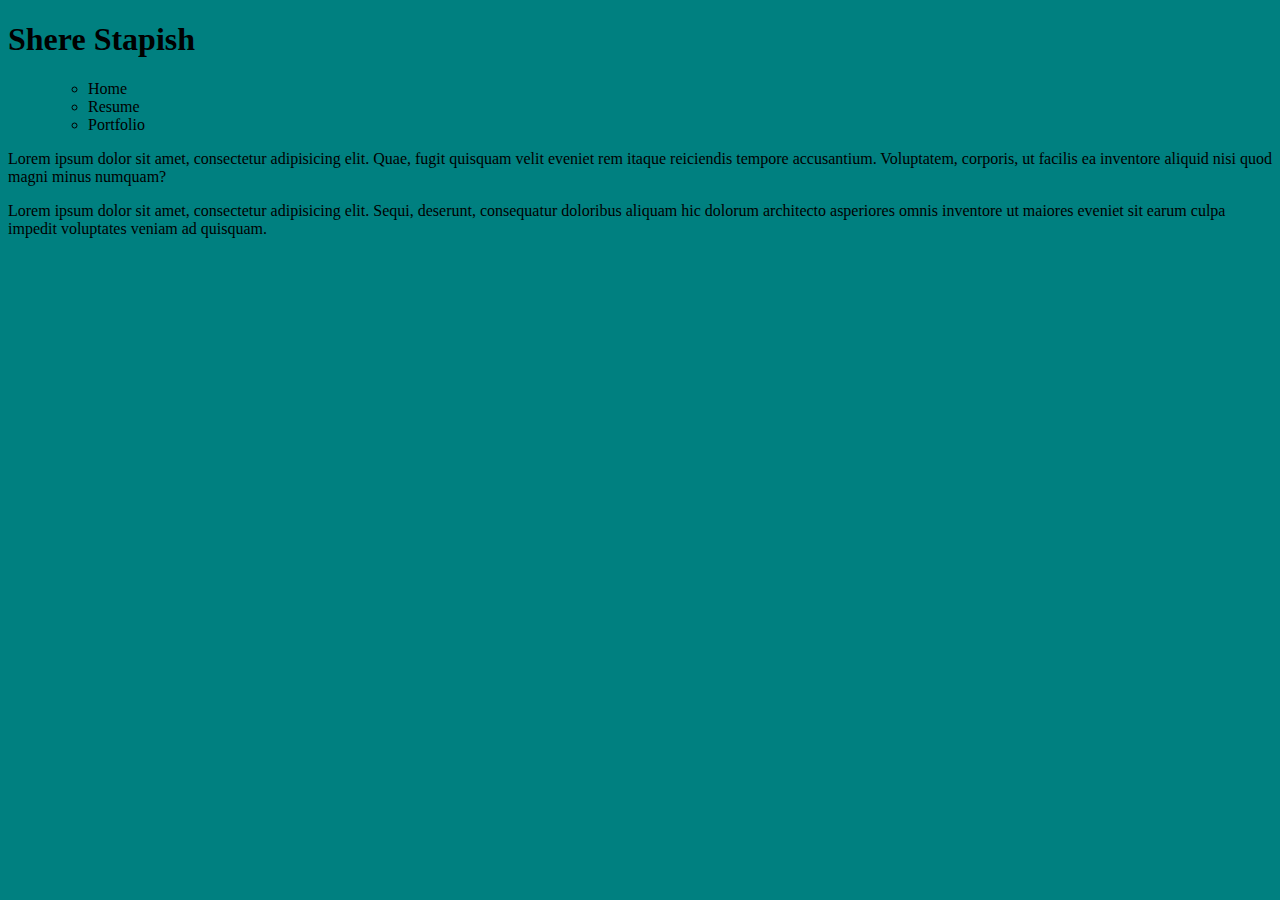
==== index.html @ eb60b5f5 "Added portfolio and resume" ====
<!doctype html>
<html lang="en">
<head>
	<meta charset="UTF-8">

	<title>Shere Stapish</title>

<link rel="stylesheet" href="css/styles.css">

</head>
<body>
	
<h1>Shere Stapish</h1>

<nav>
	<ul>
		<ul>
			<li><a href="index.html"></a>Home</li>
			<li><a href="resume.html"></a>Resume</li>
			<li><a href="portfolio.html"></a>Portfolio</li>
		</ul>
	</ul>
</nav>

<p>Lorem ipsum dolor sit amet, consectetur adipisicing elit. Quae, fugit quisquam velit eveniet rem itaque reiciendis tempore accusantium. Voluptatem, corporis, ut facilis ea inventore aliquid nisi quod magni minus numquam?</p>

<p>Lorem ipsum dolor sit amet, consectetur adipisicing elit. Sequi, deserunt, consequatur doloribus aliquam hic dolorum architecto asperiores omnis inventore ut maiores eveniet sit earum culpa impedit voluptates veniam ad quisquam.
</p>

</body>
</html>
---- css/styles.css ----
body {	
background: teal;
}
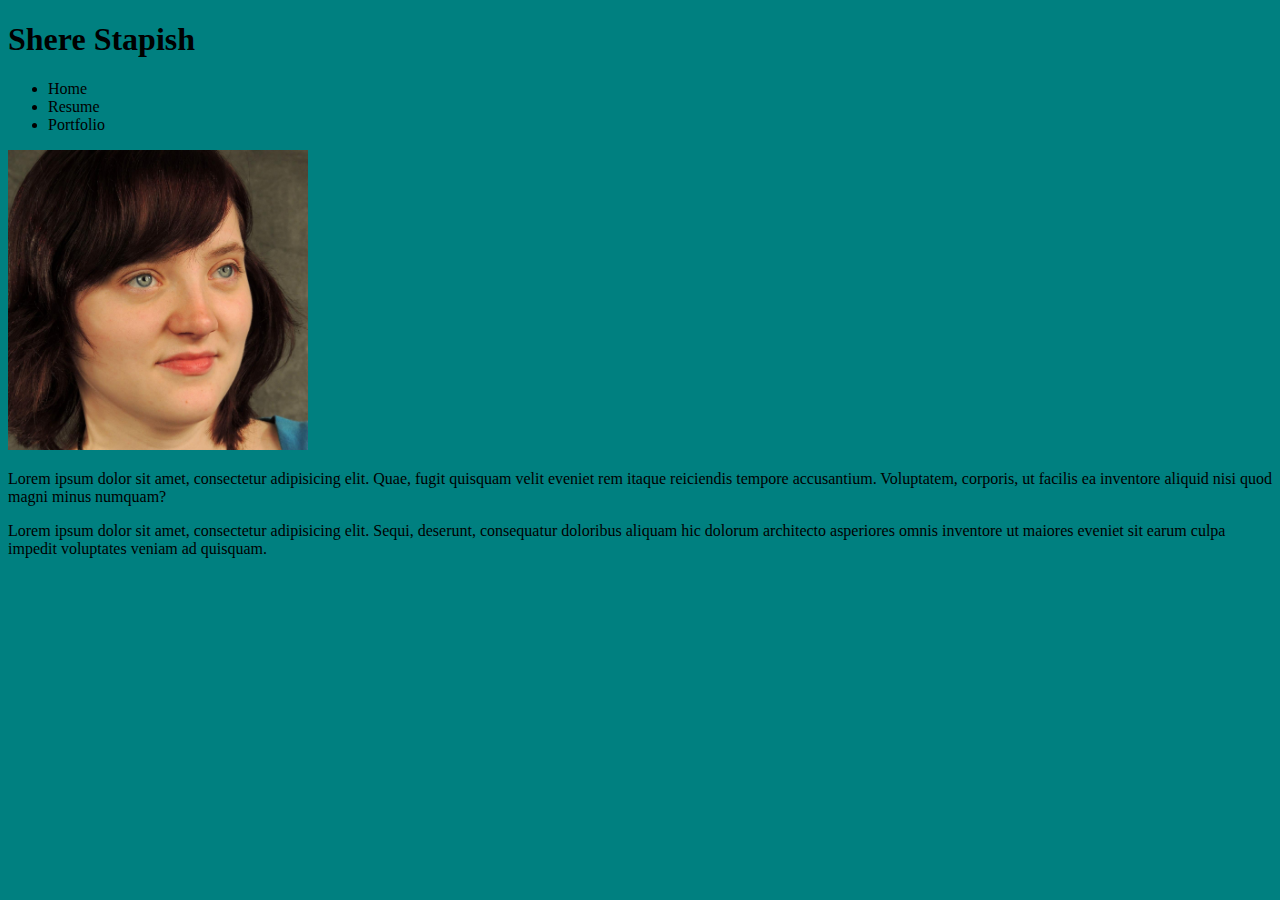
==== commit 697e8cb0: "added image" ====
--- a/index.html
+++ b/index.html
@@ -14,13 +14,15 @@
 
 <nav>
 	<ul>
-		<ul>
-			<li><a href="index.html"></a>Home</li>
-			<li><a href="resume.html"></a>Resume</li>
-			<li><a href="portfolio.html"></a>Portfolio</li>
-		</ul>
+	
+		<li><a href="index.html"></a>Home</li>
+		<li><a href="resume.html"></a>Resume</li>
+		<li><a href="portfolio.html"></a>Portfolio</li>
+		
 	</ul>
 </nav>
+
+<img src="img/me.jpg" alt="picture of myself">
 
 <p>Lorem ipsum dolor sit amet, consectetur adipisicing elit. Quae, fugit quisquam velit eveniet rem itaque reiciendis tempore accusantium. Voluptatem, corporis, ut facilis ea inventore aliquid nisi quod magni minus numquam?</p>
 
--- a/css/styles.css
+++ b/css/styles.css
@@ -1,3 +1,8 @@
 body {	
 background: teal;
+font-family: ariel;
+}
+
+img {
+	width: 300px;
 }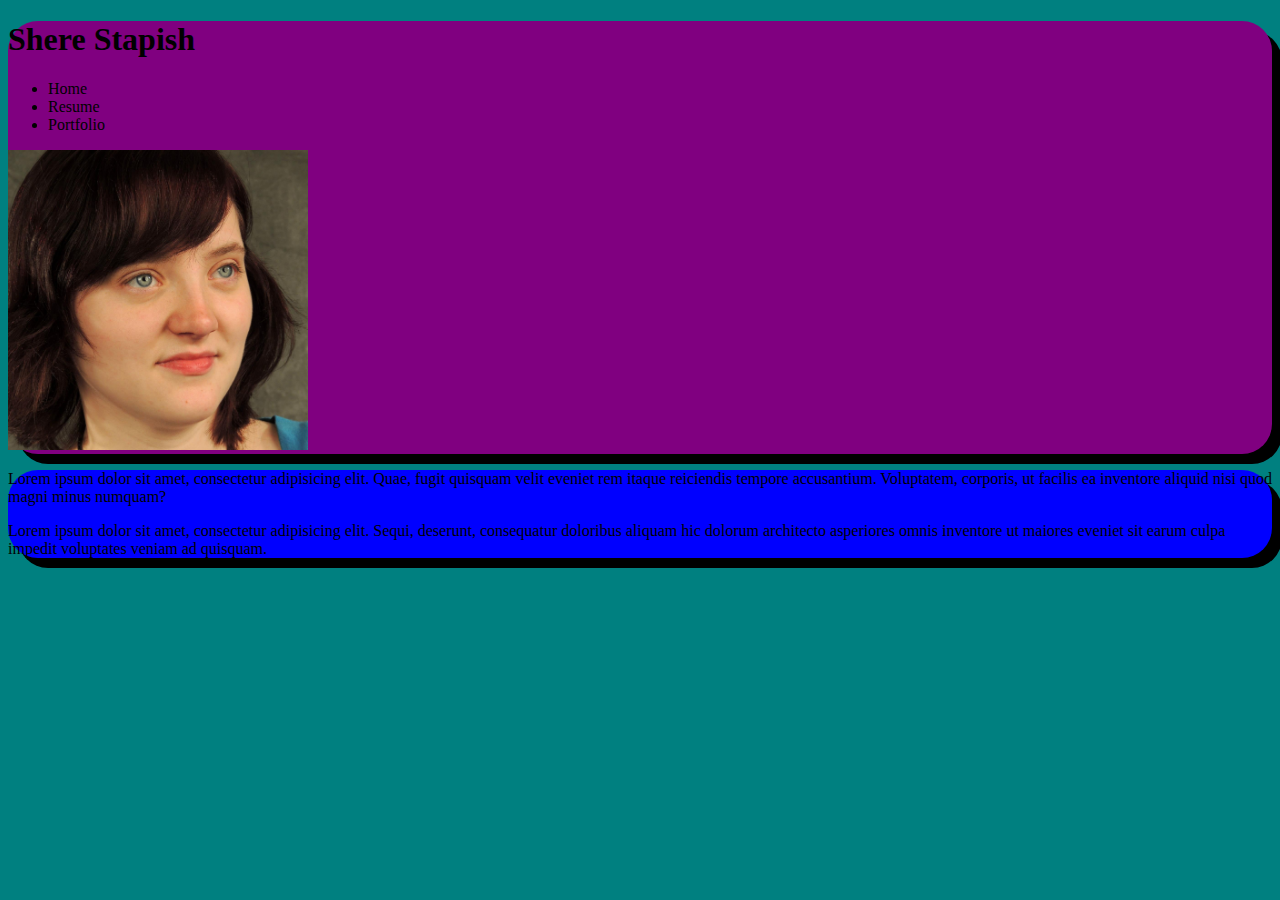
==== commit ed1cb6ea: "add colors borders shadows" ====
--- a/index.html
+++ b/index.html
@@ -8,7 +8,9 @@
 <link rel="stylesheet" href="css/styles.css">
 
 </head>
+
 <body>
+	<div id="leftcol" class="round shadow">
 	
 <h1>Shere Stapish</h1>
 
@@ -24,10 +26,16 @@
 
 <img src="img/me.jpg" alt="picture of myself">
 
+</div>
+
+<div id="rightcol" class="round shadow">
 <p>Lorem ipsum dolor sit amet, consectetur adipisicing elit. Quae, fugit quisquam velit eveniet rem itaque reiciendis tempore accusantium. Voluptatem, corporis, ut facilis ea inventore aliquid nisi quod magni minus numquam?</p>
 
 <p>Lorem ipsum dolor sit amet, consectetur adipisicing elit. Sequi, deserunt, consequatur doloribus aliquam hic dolorum architecto asperiores omnis inventore ut maiores eveniet sit earum culpa impedit voluptates veniam ad quisquam.
 </p>
 
+</div>
+
 </body>
+
 </html>--- a/css/styles.css
+++ b/css/styles.css
@@ -5,4 +5,20 @@
 
 img {
 	width: 300px;
+}
+
+#leftcol {
+	background: purple;
+
+}
+#rightcol { 
+background: blue;
+}
+
+.round {
+	border-radius: 30px;
+}
+
+.shadow {
+	box-shadow: 10px 10px
 }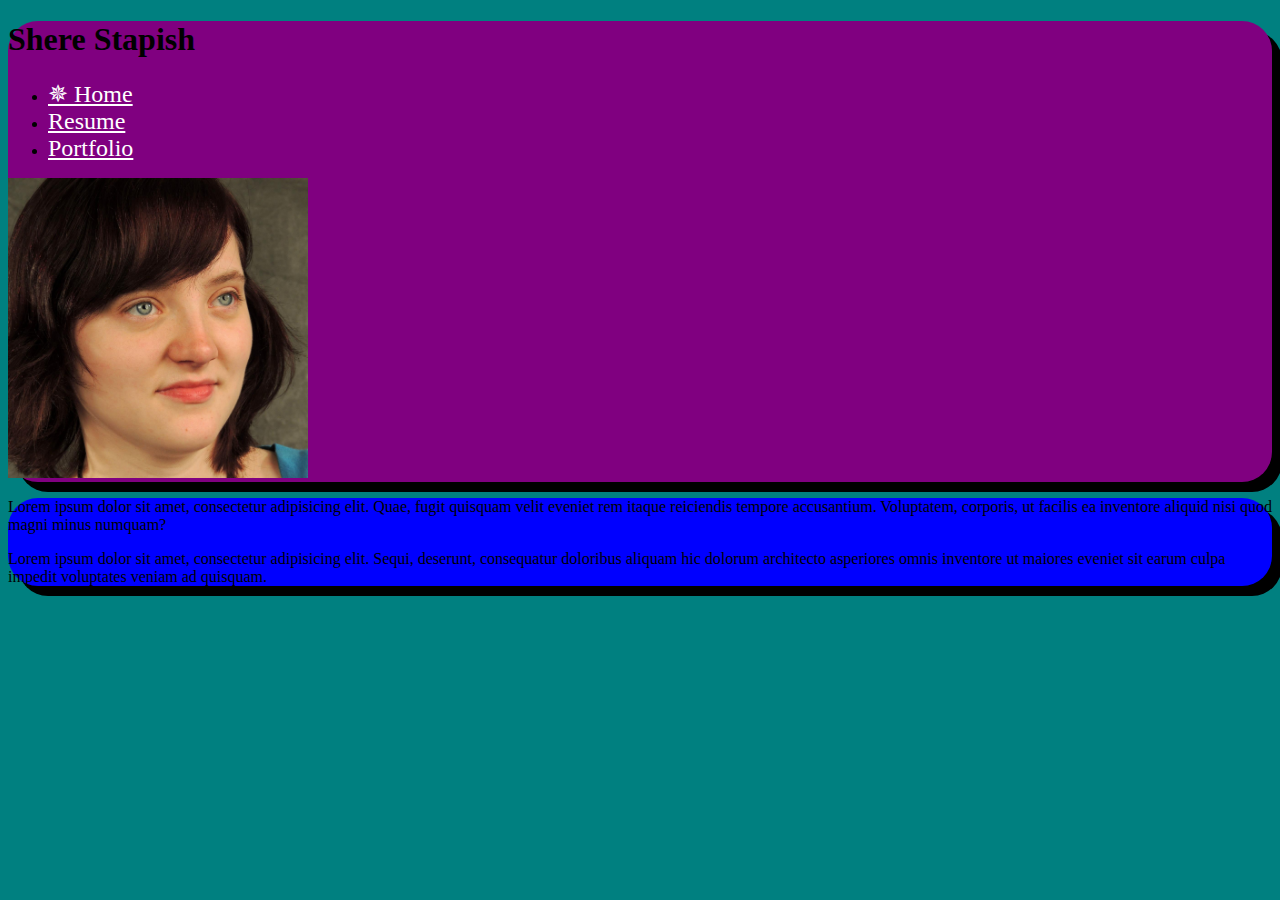
==== commit beecdd26: "fix links" ====
--- a/index.html
+++ b/index.html
@@ -17,9 +17,9 @@
 <nav>
 	<ul>
 	
-		<li><a href="index.html"></a>Home</li>
-		<li><a href="resume.html"></a>Resume</li>
-		<li><a href="portfolio.html"></a>Portfolio</li>
+		<li><a href="index.html">&#10037; Home</a></li>
+		<li><a href="resume.html">Resume</a></li>
+		<li><a href="portfolio.html">Portfolio</a></li>
 		
 	</ul>
 </nav>
--- a/css/styles.css
+++ b/css/styles.css
@@ -3,6 +3,10 @@
 font-family: ariel;
 }
 
+a {
+	font-size: 24px;
+	color: white;
+}
 img {
 	width: 300px;
 }
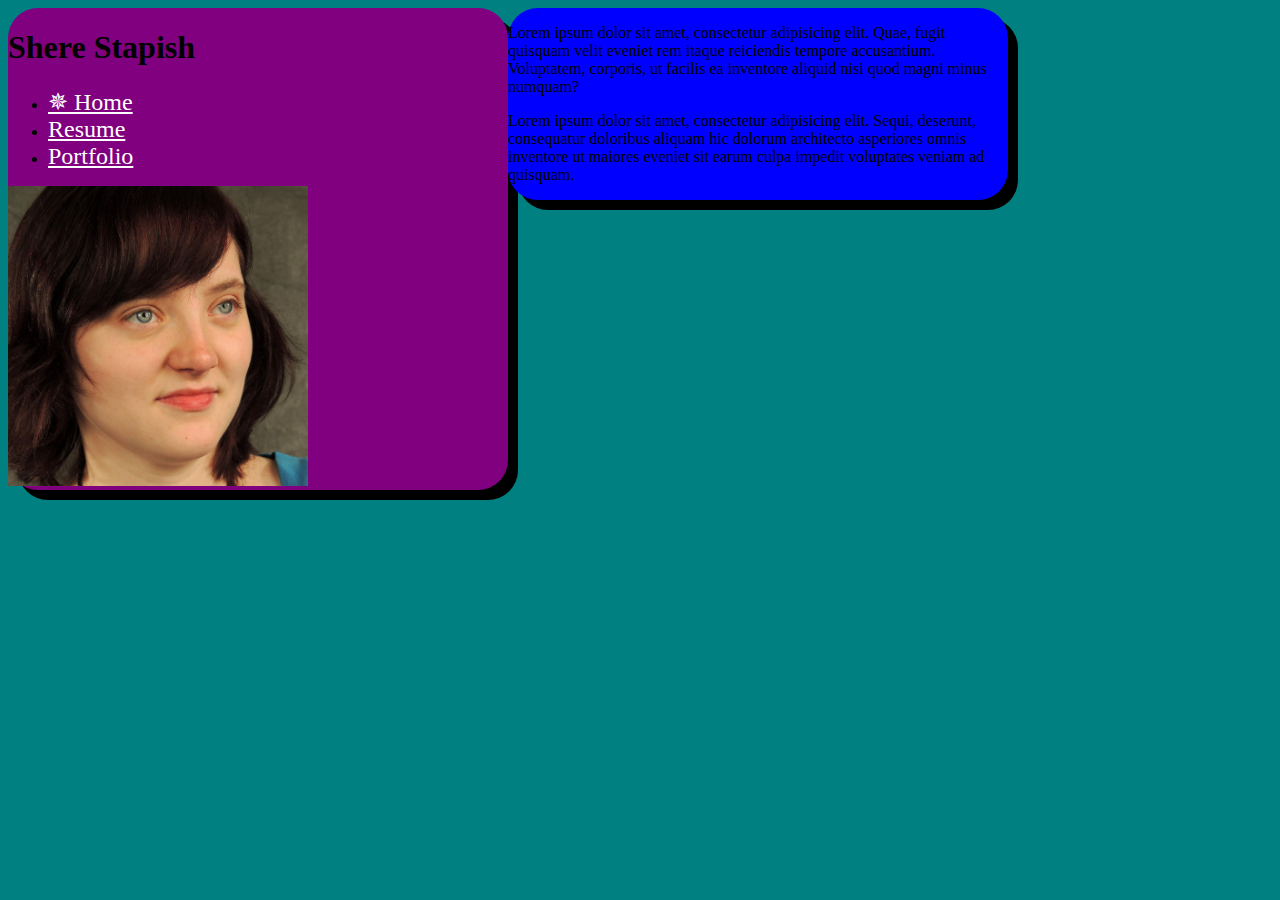
==== commit c5feeffd: "Name Change" ====
--- a/index.html
+++ b/index.html
@@ -3,7 +3,7 @@
 <head>
 	<meta charset="UTF-8">
 
-	<title>Shere Stapish</title>
+	<title>Shere I Stapish</title>
 
 <link rel="stylesheet" href="css/styles.css">
 
--- a/css/styles.css
+++ b/css/styles.css
@@ -2,7 +2,7 @@
 background: teal;
 font-family: ariel;
 }
-
+/*Navigation*/
 a {
 	font-size: 24px;
 	color: white;
@@ -10,14 +10,20 @@
 img {
 	width: 300px;
 }
+/*Containers*/
 
 #leftcol {
+	float: left;
 	background: purple;
+	width: 500px;
 
 }
 #rightcol { 
 background: blue;
+float: left;
+width: 500px;
 }
+
 
 .round {
 	border-radius: 30px;
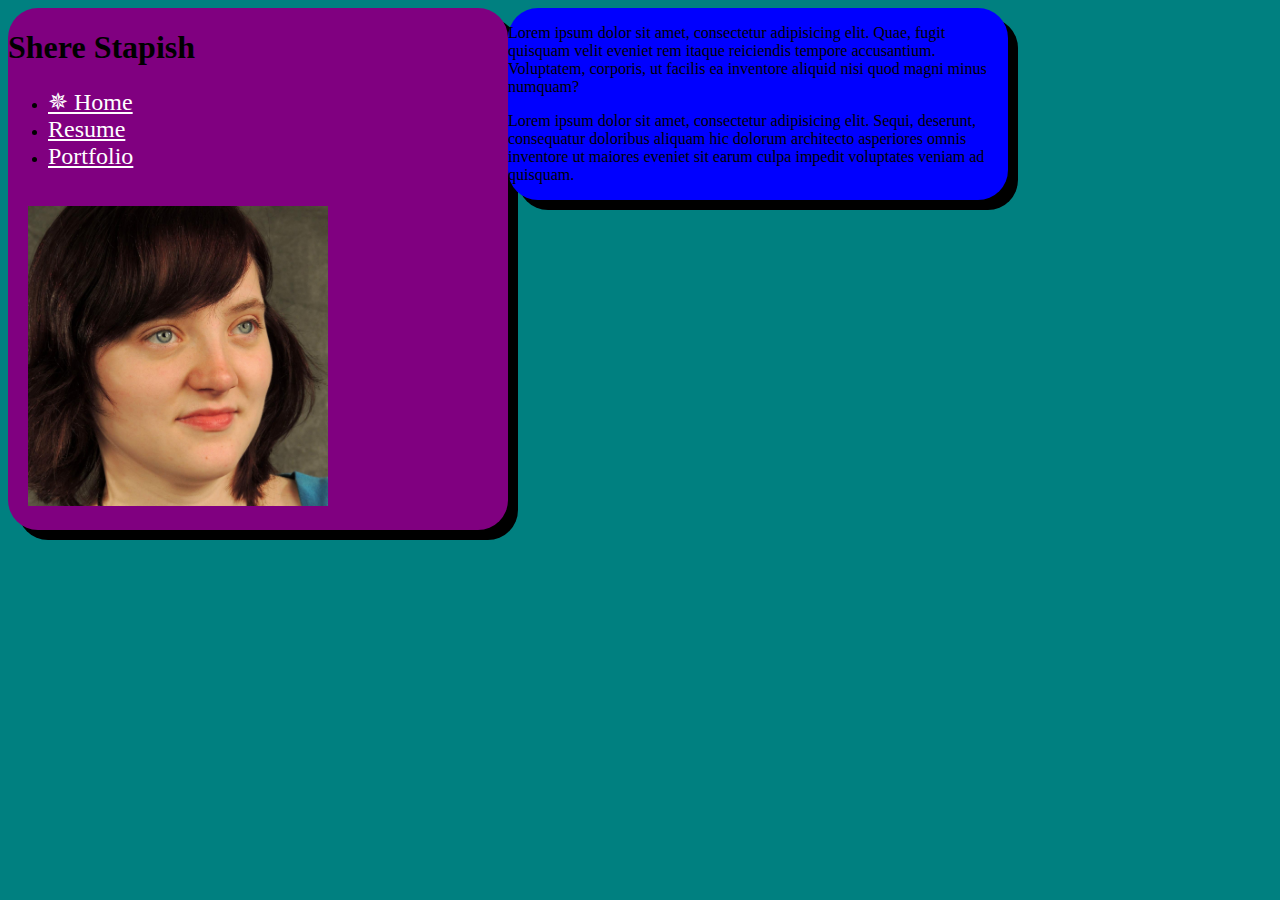
==== commit 05a456a7: "padding" ====
--- a/index.html
+++ b/index.html
@@ -3,7 +3,7 @@
 <head>
 	<meta charset="UTF-8">
 
-	<title>Shere I Stapish</title>
+	<title>Shere Stapish</title>
 
 <link rel="stylesheet" href="css/styles.css">
 
--- a/css/styles.css
+++ b/css/styles.css
@@ -9,6 +9,7 @@
 }
 img {
 	width: 300px;
+	padding: 20px;
 }
 /*Containers*/
 
